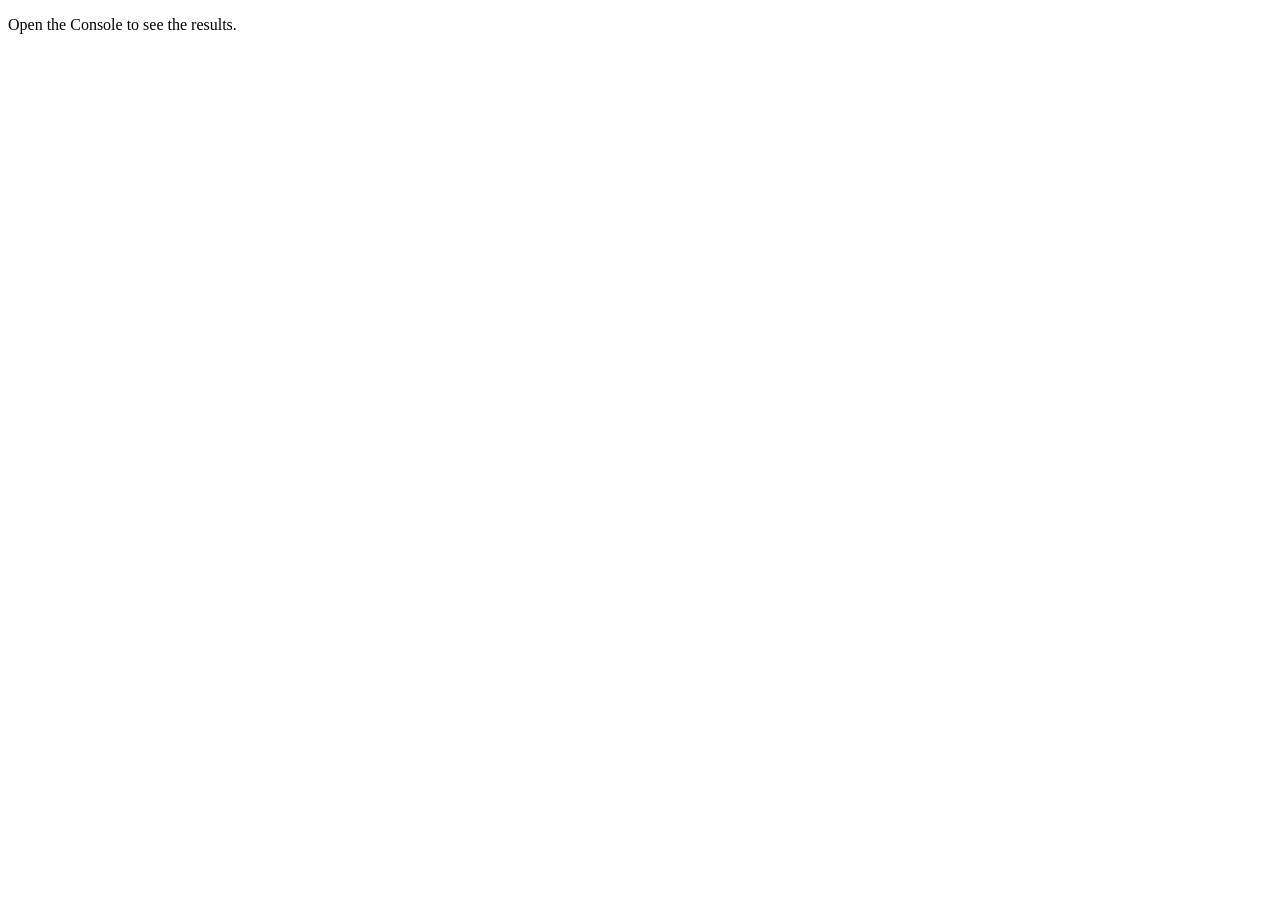
==== day3/index.html @ f552dcc3 "Day 3 assignment" ====
<!DOCTYPE html>
<html lang="en">
<head>
  <meta charset="UTF-8">
  <title>QuickNotes Day 3</title>
  <script src="script.js" defer></script>
</head>
<body>
  <p>Open the Console to see the results.</p>
</body>
</html>
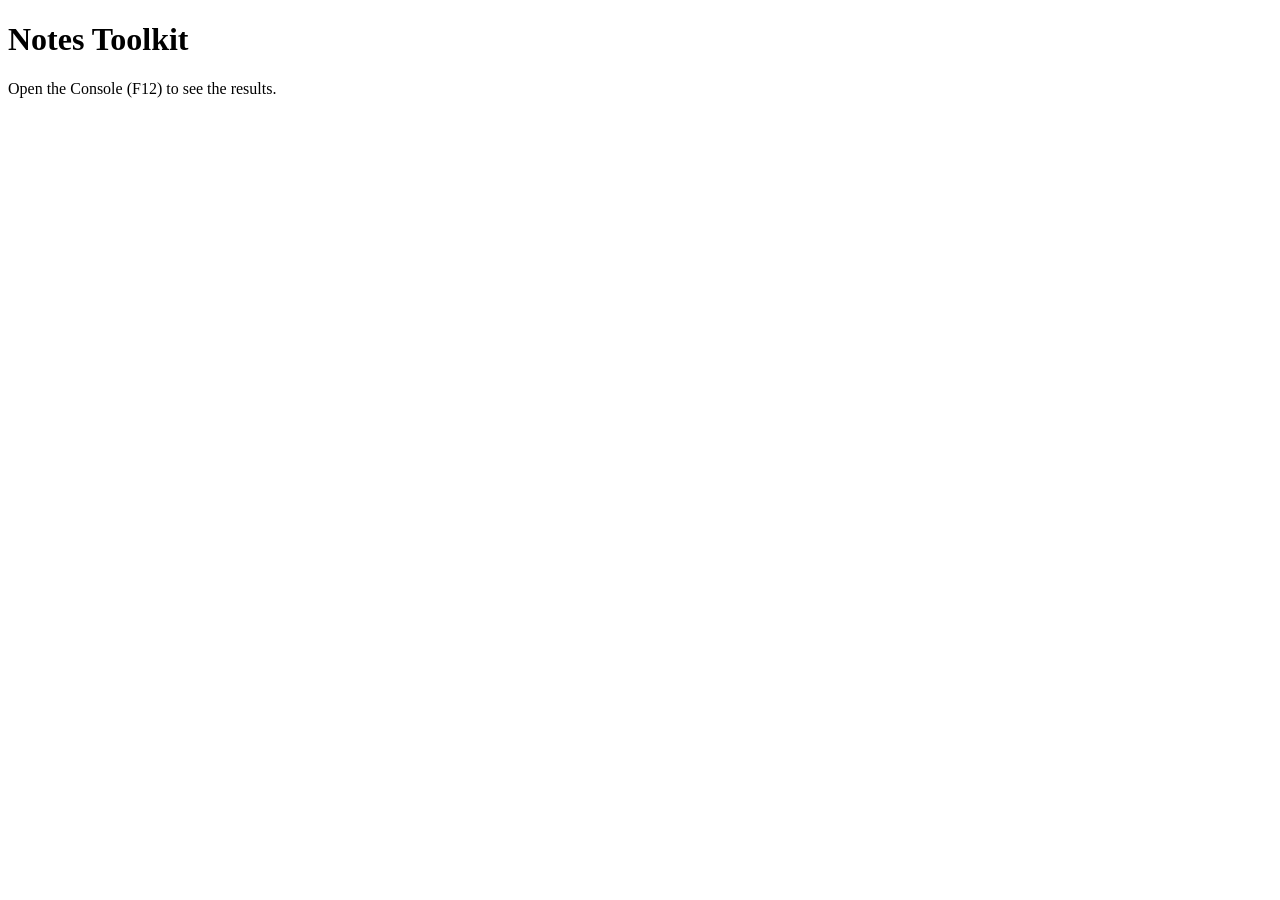
==== commit aa8b56f8: "Day 3 assignment (final solution with HTML and console screenshots)" ====
--- a/day3/index.html
+++ b/day3/index.html
@@ -1,11 +1,12 @@
 <!DOCTYPE html>
 <html lang="en">
-<head>
-  <meta charset="UTF-8">
-  <title>QuickNotes Day 3</title>
-  <script src="script.js" defer></script>
-</head>
-<body>
-  <p>Open the Console to see the results.</p>
-</body>
+  <head>
+    <meta charset="UTF-8" />
+    <title>Notes Toolkit</title>
+    <script src="script.js" defer></script>
+  </head>
+  <body>
+    <h1>Notes Toolkit</h1>
+    <p>Open the Console (F12) to see the results.</p>
+  </body>
 </html>
